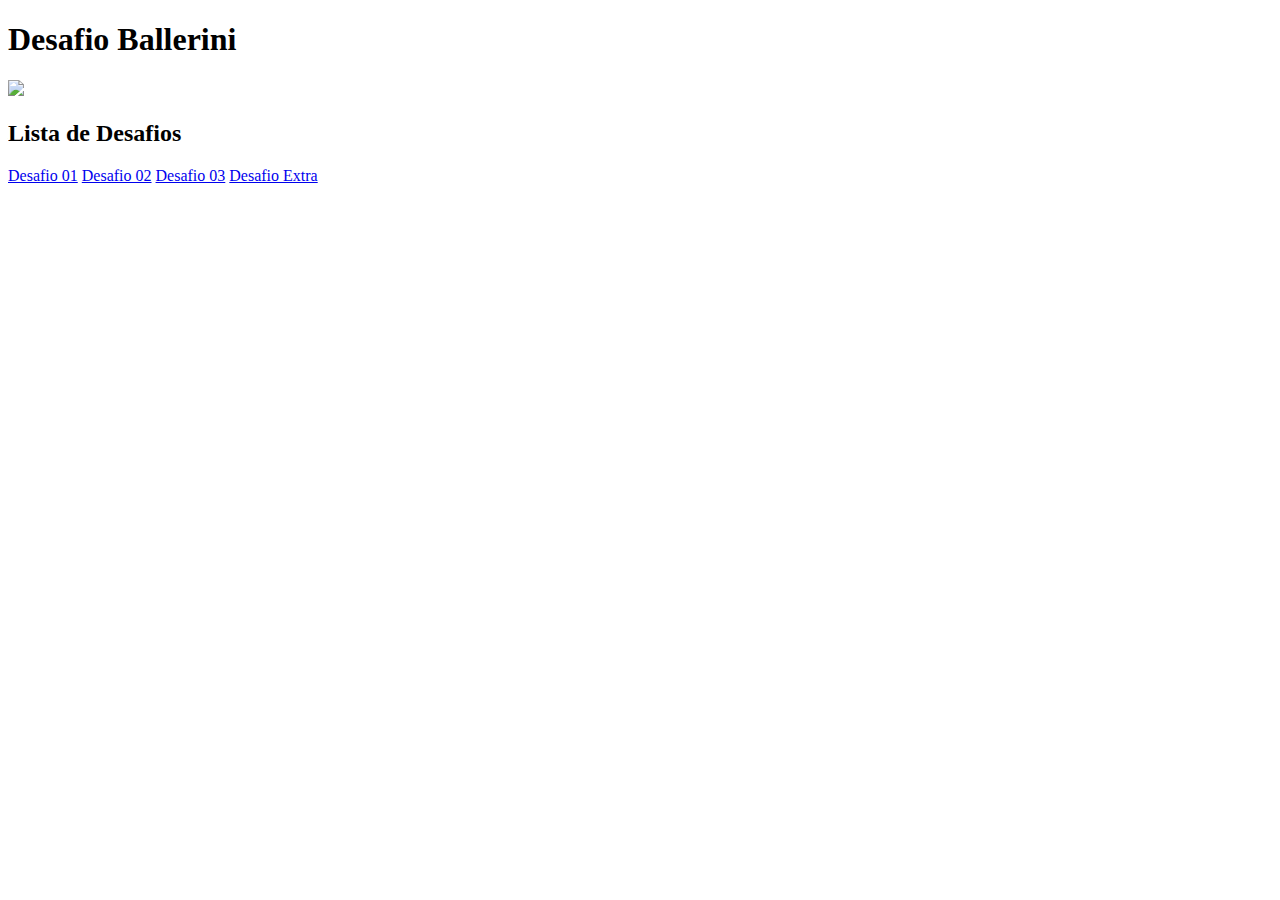
==== index.html @ 80d8bcb1 "Desafio do Discord da Ballerini" ====
<!DOCTYPE html>
<html lang="en">
<head>
    <meta charset="UTF-8">
    <meta http-equiv="X-UA-Compatible" content="IE=edge">
    <meta name="viewport" content="width=device-width, initial-scale=1.0">
    <title>Desafios Ballerini</title>
    <link rel="stylesheet" href="assets/css/style.css">
    
</head>
<body>
    <h1 class="titulo-principal">Desafio Ballerini</h1>
    <div class="img-principais">
        <a href="https://github.com/vctordp" target="_blank"><img src="assets/img/github.png" rel="github"></a>
    </div>
    <div id="container-principal">
        <h2 class="titulo">Lista de Desafios</h2>
        <a href="desafio01.html">Desafio 01</a>
        <a href="desafio02.html">Desafio 02</a>
        <a href="desafio03.html">Desafio 03</a>
        <a href="desafioextra.html">Desafio Extra</a>
    </div>
</body>
</html>
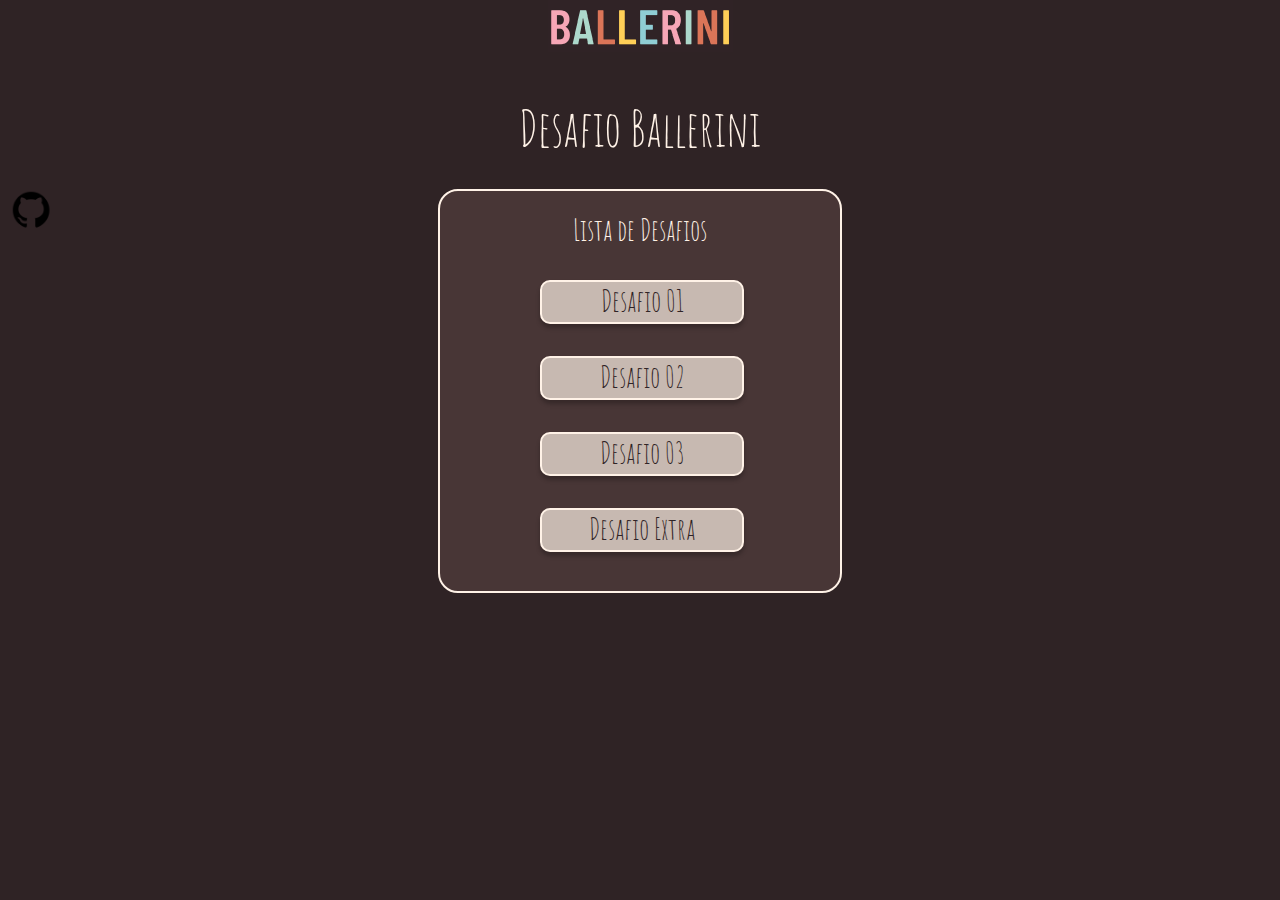
==== commit 5e0c4d22: "update logo" ====
--- a/index.html
+++ b/index.html
@@ -6,9 +6,11 @@
     <meta name="viewport" content="width=device-width, initial-scale=1.0">
     <title>Desafios Ballerini</title>
     <link rel="stylesheet" href="assets/css/style.css">
-    
 </head>
 <body>
+    <center>
+        <a href="index.html"><img src="assets/img/ballerini.png" alt="logo"></a>
+    </center>
     <h1 class="titulo-principal">Desafio Ballerini</h1>
     <div class="img-principais">
         <a href="https://github.com/vctordp" target="_blank"><img src="assets/img/github.png" rel="github"></a>
--- a/assets/css/style.css
+++ b/assets/css/style.css
@@ -0,0 +1,434 @@
+
+@import url("https://fonts.googleapis.com/css?family=Amatic+SC");
+
+
+*{
+    margin: 0;
+    padding: 0;
+    font-family: 'Amatic SC',sans-serif;
+}
+
+body{
+    background-color: #2F2325;
+    justify-content: center;
+}
+
+#container-principal{
+    width: 400px;
+    height: 400px;
+    background-color: #483636;
+    border: 2px solid #FFF2E7;
+    text-align: center;
+    position: relative;
+    margin-right: auto;
+    margin-left: auto;
+    border-radius: 20px;
+}
+
+#container-principal a{
+    font-size: 30px;
+    text-align: center;
+    width: 200px;
+    height: 40px;
+    background-color: #FFF2E7B2;
+    text-decoration: none;
+    border: 2px solid #FFF2E7;
+    display: block;
+    margin-left: 25%;
+    margin-top: 8%;
+    color: #2F2325;
+    border-radius: 10px;
+    box-shadow: 0px 4px 4px rgba(0, 0, 0, 0.25);
+}
+
+.titulo{
+    text-align: center;
+    margin-top: 20px;
+    font-size: 30px;
+    color: #FFF2E7;
+    font-style: normal;
+    font-weight: normal;
+}
+
+.img-principais{
+    position: absolute;
+    margin-left: 10px;
+}
+
+.img-principais img{
+    width: 45px;
+    display: block;
+    margin-bottom: 10px;
+    position: relative;
+}
+
+
+.titulo-principal{
+    margin-bottom: 30px;
+    text-align: center;
+    font-style: normal;
+    font-weight: normal;
+    margin-top: 40px;
+    font-size: 50px;
+    color: #FFF2E7;
+}
+
+#container-principal a:hover{
+    background-color: #2F2325;
+    color: #FFF2E7;
+}
+
+/**CSS da Index**/
+
+/**CSS do Desafio 01**/
+
+#skill{
+    color:  #ffcccc;
+}
+
+.form-d1{
+    width: 400px;
+    height: 400px;
+    background-color: #483636;
+    position: relative;
+    margin-right: auto;
+    margin-left: auto;
+    border: 2px solid #FFF2E7;
+    border-radius: 20px;
+}
+
+.div-d1{
+    text-align: center;
+    font-size: 25px;
+    color: #FFF2E7;
+    position: relative;
+    margin-right: auto;
+    margin-left: auto;
+}
+
+.div-d1 input{
+    width: 200px;
+    height: 50px;
+    text-align: center;
+    background-color: #FFF2E7B2;
+    box-shadow: 0px 4px 4px rgba(0, 0, 0, 0.25);
+    border-radius: 10px;
+    font-size: 30px;
+    color: #2F2325;
+    display: block;
+    position: relative;
+    margin-right: auto;
+    margin-left: auto;
+    margin-top: 10px;
+}
+
+.container-02{
+    text-align: center;
+    margin-top: 30px;
+    font-style: normal;
+    font-weight: normal;
+    font-size: 30px;
+    color: #FFF2E7;
+    position: relative;
+    margin-right: auto;
+    margin-left: auto;
+    background-color: #483636;
+    border: 2px solid #FFF2E7;
+    word-break: break-word;
+    border-radius: 25px;
+}
+
+.container-02 h2{
+    font-style: normal;
+    font-weight: normal;
+}
+
+.botao input{
+    width: 200px;
+    height: 50px;
+    margin-left: 25%;
+    margin-top: 20px;
+    background-color: #FFF2E7;
+    box-shadow: 0px 4px 4px rgba(0, 0, 0, 0.25);
+    border-radius: 10px;
+    font-size: 25px;
+    color: #2F2325;
+    position: relative;
+}
+
+.botao input:hover{
+    background-color: #2F2325;
+    color: #FFF2E7;
+}
+
+
+/**CSS do Desafio 01**/
+
+/**CSS do Desafio 02**/
+
+.form-d2{
+    width: 400px;
+    height: 180px;
+    background-color: #483636;
+    position: relative;
+    margin-right: auto;
+    margin-left: auto;
+    border: 2px solid #FFF2E7;
+    border-radius: 20px;
+    }
+
+.div-d2{
+    text-align: center;
+    font-size: 25px;
+    color: #FFF2E7;
+    position: relative;
+    margin-right: auto;
+    margin-left: auto;
+}
+
+.div-d2 input{
+    width: 200px;
+    height: 50px;
+    text-align: center;
+    background-color: #FFF2E7B2;
+    box-shadow: 0px 4px 4px rgba(0, 0, 0, 0.25);
+    border-radius: 10px;
+    font-size: 30px;
+    color: #2F2325;
+    display: block;
+    position: relative;
+    margin-right: auto;
+    margin-left: auto;
+    margin-top: 10px;
+}
+
+#result{
+    width: 700px;
+    height: 350px;
+    margin-left: -40%;
+    position: relative;
+    background-color: #483636;
+    border: 2px solid #FFF2E7;
+    border-radius: 20px;
+    margin-top: 30px;
+    color: #FFF2E7;
+    font-size: 30px;
+    padding: 10px;
+    overflow-y: scroll;
+}
+
+/**CSS do Desafio 02**/
+
+/**CSS do Desafio 03**/
+
+.form-d3{
+    width: 400px;
+    height: 300px;
+    background-color: #483636;
+    position: relative;
+    margin-right: auto;
+    margin-left: auto;
+    border: 2px solid #FFF2E7;
+    border-radius: 20px;
+    }
+
+.div-d3{
+    text-align: center;
+    font-size: 25px;
+    color: #FFF2E7;
+    position: relative;
+    margin-right: auto;
+    margin-left: auto;
+}
+
+.div-d3 textarea{
+    width: 300px;
+    height: 150px;
+    text-align: center;
+    background-color: #FFF2E7B2;
+    box-shadow: 0px 4px 4px rgba(0, 0, 0, 0.25);
+    border-radius: 10px;
+    font-size: 30px;
+    color: #2F2325;
+    display: block;
+    position: relative;
+    margin-right: auto;
+    margin-left: auto;
+    margin-top: 20px;
+    resize: none;
+}
+
+textarea::-webkit-scrollbar{
+    display: none;
+}
+
+#fresultado{
+    width: 700px;
+    height: 200px;
+    margin-left: -40%;
+    position: relative;
+    background-color: #483636;
+    border: 2px solid #FFF2E7;
+    border-radius: 20px;
+    margin-top: 40px;
+    color: #FFF2E7;
+    font-size: 30px;
+    overflow-y: scroll;
+    padding: 10px;
+}
+
+/**CSS do Desafio 03**/
+
+/**CSS do Desafio Extra**/
+.form-extra{
+    background-color: #483636;
+    text-align: center;
+    width: 400px;
+    height: 430px;
+    border: 2px solid #FFF2E7;
+    box-sizing: border-box;
+    border-radius: 20px;
+    padding: 30px;
+}
+
+.form-extra h2{
+    font-size: 35px;
+    text-align: center;
+    color: #FFF2E7;
+    padding-bottom: 20px;
+}
+
+input{
+    color: #2F2325;
+    padding-left: 10px;
+    font-weight: bold;
+    font-size: 20px;
+}
+
+p{
+    color: #97D4D9;
+    font-size: 25px;
+    text-align: center;
+
+}
+
+.formulario label{
+    text-decoration: none;
+    font-size: 25px;
+    color: #FFF2E7;
+}
+
+#send{
+    margin-top: 15px;
+    width: 213px;
+    height: 50px;
+    background-color: #FFF2E7;
+    color: #483636;
+    box-shadow: 0px 4px 4px rgba(0, 0, 0, 0.25);
+    border-radius: 10px;
+    font-family: 'Amantic SC', sans-serif;
+    font-size: 20px;
+    margin-left: 43px;
+}
+
+#send:hover {
+    background-color: #483636;
+    color: #FFF2E7;
+}
+
+.formulario input{
+    width: 200px;
+    height: 40px;
+    background-color: #FFF2E7B2;
+    box-shadow: 0px 4px 4px rgba(0, 0, 0, 0.25);
+    border-radius: 15px;
+    margin-bottom: 22px;
+}
+
+.conteiner{
+    background-color: #483636;
+    text-align: center;
+    width: 400px;
+    height: 430px;
+    border: 2px solid #FFF2E7;
+    box-sizing: border-box;
+    border-radius: 20px;
+    padding: 30px;
+    overflow-y: scroll;
+}
+
+.conteiner::-webkit-scrollbar {
+    background-color: #2F2325;
+    width: 10px;
+    display: none;
+}
+
+.conteiner h2{
+    font-size: 35px;
+    text-align: center;
+    color: #FFF2E7;
+    padding-bottom: 20px;
+}
+
+.titulo1{
+    font-size: 25px;
+    text-align: center;
+    color: #FFF2E7;
+    margin-top: 0px;
+    margin-bottom: 50px;
+    font-size: 40px;
+}
+
+span{
+    font-size: 30px;
+    color: #97D4D9;
+    display: block;
+    text-align: left;
+    margin-left: 40px;
+    
+}
+
+#nome, #idades, #skill{
+    display: inline;
+    font-size: 25px;
+    color: #EFC764;
+    word-break: break-word;
+}
+
+.padrao{
+    display: inline;
+    font-size: 25px;
+    color: #EFC764;
+}
+
+.scroll{
+    width: 20px;
+    display: inline
+}
+
+.git{
+    width: 60px;
+    margin-left: 20px;
+}
+
+.menu{
+    background-color: #483636;
+    width: 100%;
+    height: 60px;
+    margin-bottom: 50px;
+
+}
+#main{
+    display: flex;
+    justify-content: center;
+}
+
+/**CSS do Desafio Extra**/
+
+.never-select{
+    -webkit-touch-callout:none;
+    -webkit-user-select:none;
+    -khtml-user-select:none;
+    -moz-user-select:none;
+    -ms-user-select:none;
+    user-select:none}
